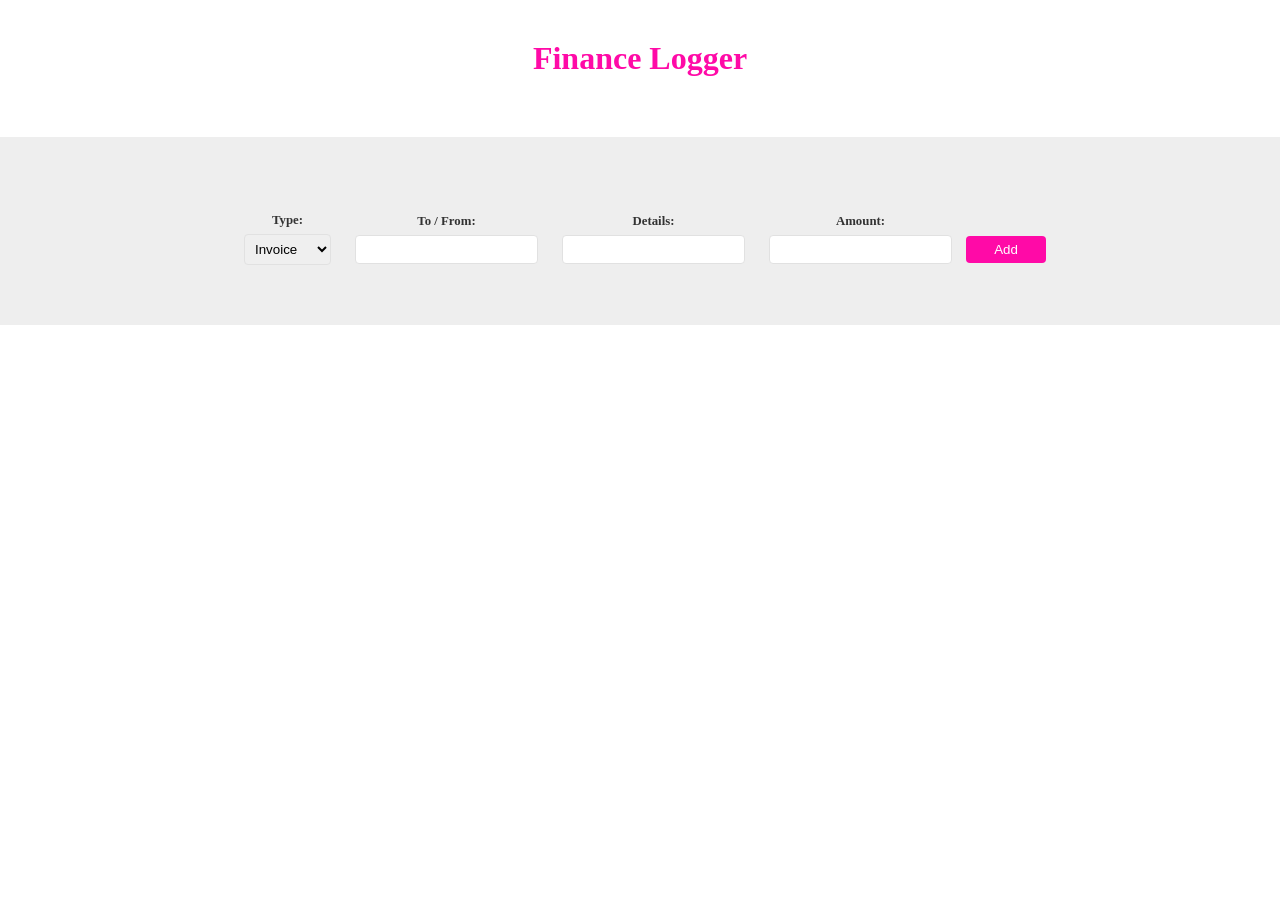
==== public/index.html @ 53e54465 "lesson 7" ====
<!DOCTYPE html>
<html lang="en">
<head>

    <meta charset="UTF-8">
    <meta name="viewport" content="width=device-width, initial-scale=1.0">
    <title>TS tutorial</title>
    <link rel="stylesheet" href="styles.css">

</head>

<body>

    <div class="wrapper">

        <h1>Finance Logger</h1>
        <!-- output list -->
        <ul class="item-list">

        </ul>

    </div>

    <footer>
        <form class="new-item-form">
            <div class="field">
                <label>Type:</label>
                <select id="type">
                    <option value="invoice">Invoice</option>
                    <option value="payment">Payment</option>
                </select>
            </div>
            <div class="field">
                <label>To / From:</label>
                <input type="text" id="tofrom">
            </div>
            <div class="field">
                <label>Details:</label>
                <input type="text" id="details">
            </div>
            <div class="field">
                <label >Amount:</label>
                <input type="number" id="amount">
            </div>
            <button>Add</button>
        </form>
    </footer>
</body>

<script src="app.js" defer></script>

</html>
---- public/styles.css ----
body{
    margin: 0;
    font-family: Roboto; 
  }
  .wrapper{
    max-width: 960px;
    margin: 0 auto;
  }
  h1{
    margin: 40px auto;
    color: #ff0aa7;
    text-align: center;
  }
  ul{
    padding: 0;
    list-style-type: none;
  }
  li{
    padding: 6px 10px;
    border: 1px solid #eee;
    margin: 10px auto;
  }
  li h4{
    color: #ff0aa7;
    margin: 0;
    text-transform: capitalize;
  }
  li p{
    color: #333;
    margin: 8px 0 0;
  }
  footer{
    background: #eee;
    padding: 60px;
    margin-top: 60px;
  }
  form{
    max-width: 960px;
    margin: 0 auto;
    text-align: center;
  }
  label{
    display: block;
    font-weight: bold;
    font-size: 0.8em;
    color: #333;
    margin: 16px 0 6px;
  }
  input, select{
    padding: 6px;
    border: 1px solid #e1e1e1;
    border-radius: 4px;
  }
  .field{
    display: inline-block;
    margin: 0 10px;
  }
  button{
    color: white;
    border: 0;
    background: #ff0aa7;
    padding: 6px;
    min-width: 80px;
    border-radius: 4px;
  }
  footer a{
    text-align: center;
    display: block;
    color: #999;
    margin-top: 40px;
    font-size: 0.7em;
  }
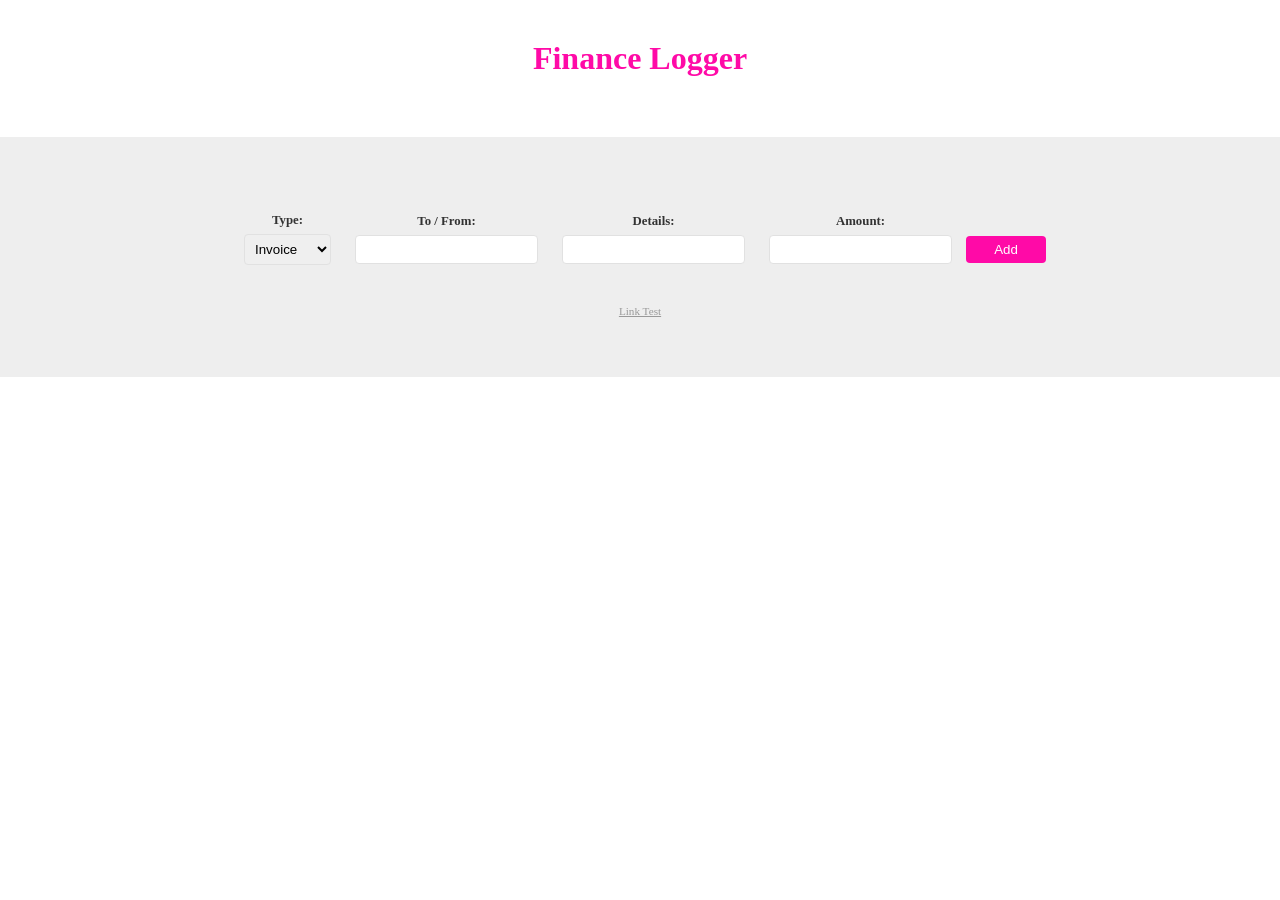
==== commit 10caad6c: "lesson 11" ====
--- a/public/index.html
+++ b/public/index.html
@@ -44,9 +44,10 @@
             </div>
             <button>Add</button>
         </form>
+        <a href="https://www.twitch.com">Link Test</a>
     </footer>
 </body>
 
-<script src="app.js" defer></script>
+<script src="appFinal.js" defer></script>
 
 </html>
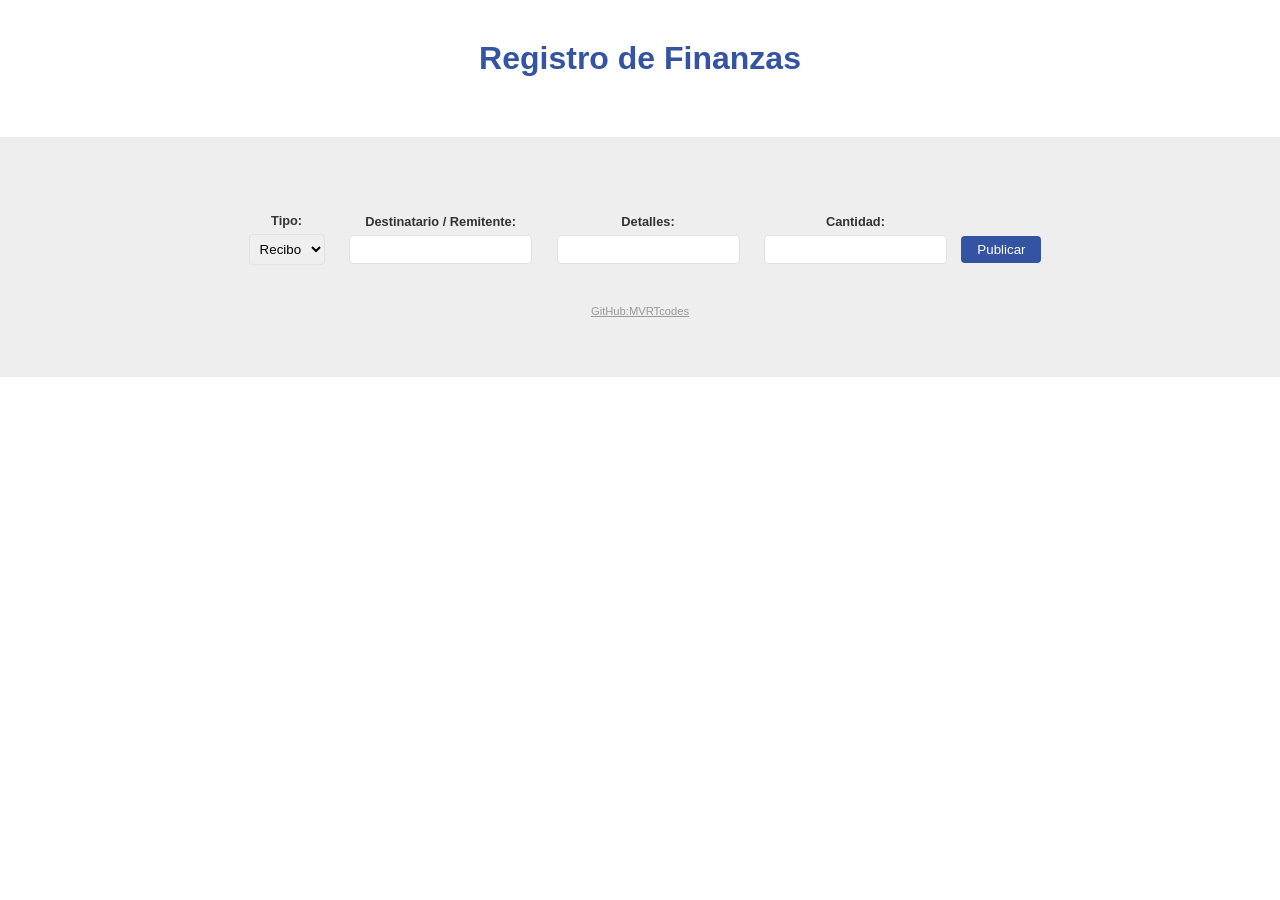
==== commit 51e703bc: "Final version" ====
--- a/public/index.html
+++ b/public/index.html
@@ -4,7 +4,7 @@
 
     <meta charset="UTF-8">
     <meta name="viewport" content="width=device-width, initial-scale=1.0">
-    <title>TS tutorial</title>
+    <title>Tutorial TypeScript</title>
     <link rel="stylesheet" href="styles.css">
 
 </head>
@@ -13,8 +13,8 @@
 
     <div class="wrapper">
 
-        <h1>Finance Logger</h1>
-        <!-- output list -->
+        <h1>Registro de Finanzas</h1>
+        <!-- lista recibos/pagos -->
         <ul class="item-list">
 
         </ul>
@@ -24,30 +24,30 @@
     <footer>
         <form class="new-item-form">
             <div class="field">
-                <label>Type:</label>
+                <label>Tipo:</label>
                 <select id="type">
-                    <option value="invoice">Invoice</option>
-                    <option value="payment">Payment</option>
+                    <option value="invoice">Recibo</option>
+                    <option value="payment">Pago</option>
                 </select>
             </div>
             <div class="field">
-                <label>To / From:</label>
+                <label>Destinatario / Remitente:</label>
                 <input type="text" id="tofrom">
             </div>
             <div class="field">
-                <label>Details:</label>
+                <label>Detalles:</label>
                 <input type="text" id="details">
             </div>
             <div class="field">
-                <label >Amount:</label>
+                <label >Cantidad:</label>
                 <input type="number" id="amount">
             </div>
-            <button>Add</button>
+            <button>Publicar</button>
         </form>
-        <a href="https://www.twitch.com">Link Test</a>
+        <a href="https://github.com/MVRTcodes">GitHub:MVRTcodes</a>
     </footer>
 </body>
 
-<script src="appFinal.js" defer></script>
+<script type="module" src="appFinal.js" defer></script>
 
 </html>
--- a/public/styles.css
+++ b/public/styles.css
@@ -1,6 +1,6 @@
 body{
     margin: 0;
-    font-family: Roboto; 
+    font-family: 'Trebuchet MS', sans-serif;
   }
   .wrapper{
     max-width: 960px;
@@ -8,7 +8,7 @@
   }
   h1{
     margin: 40px auto;
-    color: #ff0aa7;
+    color: #3453a3;
     text-align: center;
   }
   ul{
@@ -21,7 +21,7 @@
     margin: 10px auto;
   }
   li h4{
-    color: #ff0aa7;
+    color: #3453a3;
     margin: 0;
     text-transform: capitalize;
   }
@@ -58,7 +58,7 @@
   button{
     color: white;
     border: 0;
-    background: #ff0aa7;
+    background: #3453a3;
     padding: 6px;
     min-width: 80px;
     border-radius: 4px;
